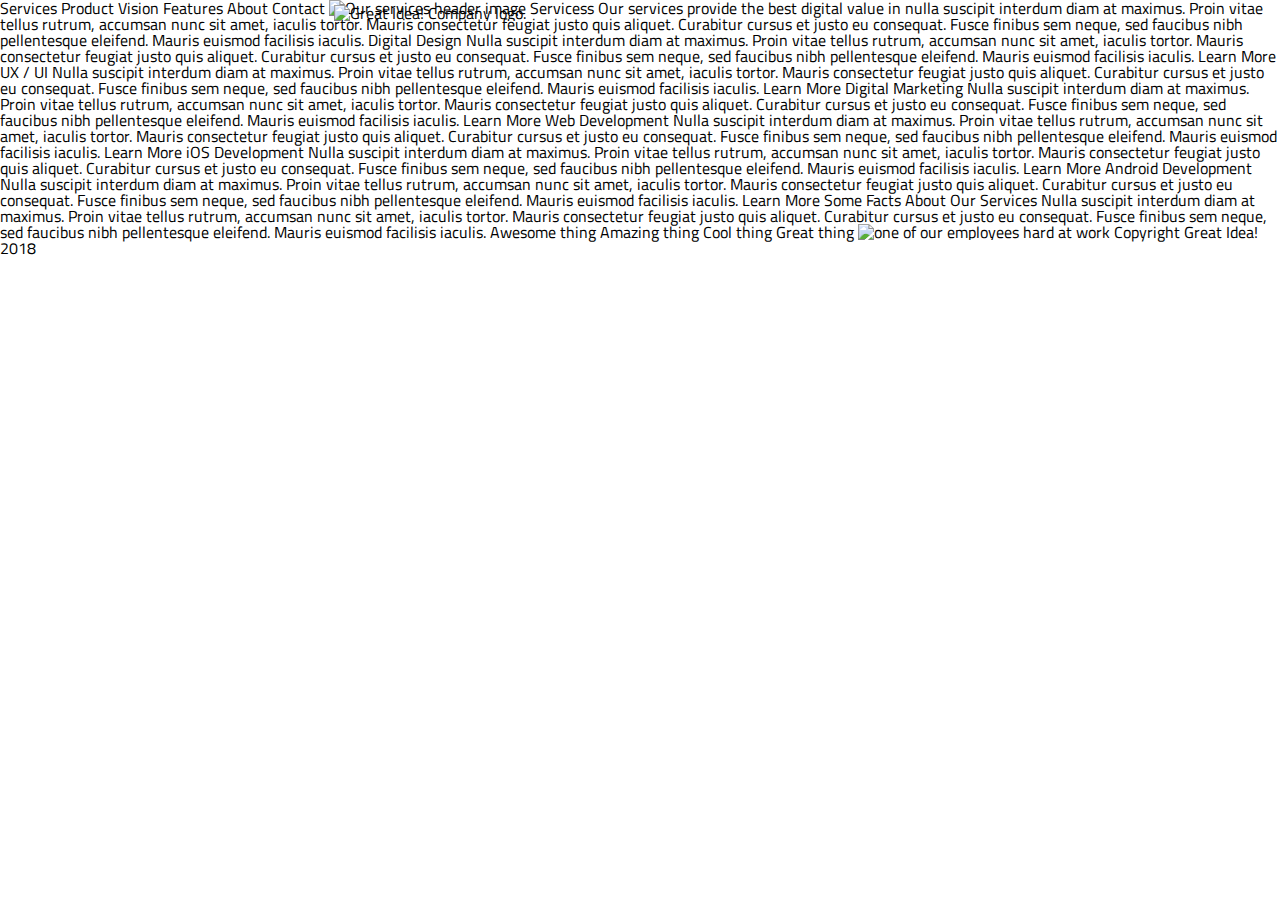
==== great-idea/services.html @ e41cb4b1 "more changes" ====
<!doctype html>

<html lang="en">
<head>
  <meta charset="utf-8">

  <title>Great Idea!</title>

  <link href="https://fonts.googleapis.com/css?family=Bangers|Titillium+Web" rel="stylesheet">
  <link rel="stylesheet" href="css/index.css">

  <!--[if lt IE 9]>
    <script src="https://cdnjs.cloudflare.com/ajax/libs/html5shiv/3.7.3/html5shiv.js"></script>
  <![endif]-->
</head>

<body>


Services
Product
Vision
Features
About
Contact

<img class="logo" src="img/logo.png" alt="Great Idea! Company logo.">


<img class="services-header-img" src="img/services-header.jpg" alt="Our services header image">

Servicess

Our services provide the best digital value in nulla suscipit interdum diam at maximus. Proin vitae tellus rutrum, accumsan nunc sit amet, iaculis tortor. Mauris consectetur feugiat justo quis aliquet. Curabitur cursus et justo eu consequat. Fusce finibus sem neque, sed faucibus nibh pellentesque eleifend. Mauris euismod facilisis iaculis.


Digital Design

Nulla suscipit interdum diam at maximus. Proin vitae tellus rutrum, accumsan nunc sit amet, iaculis tortor. Mauris consectetur feugiat justo quis aliquet. Curabitur cursus et justo eu consequat. Fusce finibus sem neque, sed faucibus nibh pellentesque
eleifend. Mauris euismod facilisis iaculis.

Learn More



UX / UI

Nulla suscipit interdum diam at maximus. Proin vitae tellus rutrum, accumsan nunc sit amet, iaculis tortor. Mauris consectetur feugiat justo quis aliquet. Curabitur cursus et justo eu consequat. Fusce finibus sem neque, sed faucibus nibh pellentesque
eleifend. Mauris euismod facilisis iaculis.

Learn More



Digital Marketing

Nulla suscipit interdum diam at maximus. Proin vitae tellus rutrum, accumsan nunc sit amet, iaculis tortor. Mauris consectetur feugiat justo quis aliquet. Curabitur cursus et justo eu consequat. Fusce finibus sem neque, sed faucibus nibh pellentesque
eleifend. Mauris euismod facilisis iaculis.

Learn More



Web Development

Nulla suscipit interdum diam at maximus. Proin vitae tellus rutrum, accumsan nunc sit amet, iaculis tortor. Mauris consectetur feugiat justo quis aliquet. Curabitur cursus et justo eu consequat. Fusce finibus sem neque, sed faucibus nibh pellentesque
eleifend. Mauris euismod facilisis iaculis.

Learn More



iOS Development

Nulla suscipit interdum diam at maximus. Proin vitae tellus rutrum, accumsan nunc sit amet, iaculis tortor. Mauris consectetur feugiat justo quis aliquet. Curabitur cursus et justo eu consequat. Fusce finibus sem neque, sed faucibus nibh pellentesque
eleifend. Mauris euismod facilisis iaculis.

Learn More



Android Development

Nulla suscipit interdum diam at maximus. Proin vitae tellus rutrum, accumsan nunc sit amet, iaculis tortor. Mauris consectetur feugiat justo quis aliquet. Curabitur cursus et justo eu consequat. Fusce finibus sem neque, sed faucibus nibh pellentesque
eleifend. Mauris euismod facilisis iaculis.

Learn More


Some Facts About Our Services

Nulla suscipit interdum diam at maximus. Proin vitae tellus rutrum, accumsan nunc sit amet, iaculis tortor. Mauris consectetur feugiat justo quis aliquet. Curabitur cursus et justo eu consequat. Fusce finibus sem neque, sed faucibus nibh pellentesque
eleifend. Mauris euismod facilisis iaculis.


Awesome thing
Amazing thing
Cool thing
Great thing

<img class="services-info-img" src="img/services-info.png" alt="one of our employees hard at work">

Copyright Great Idea! 2018

</body>

</html>
---- great-idea/css/index.css ----
html,
body,
div,
span,
applet,
object,
iframe,
h1,
h2,
h3,
h4,
h5,
h6,
p,
blockquote,
pre,
a,
abbr,
acronym,
address,
big,
cite,
code,
del,
dfn,
em,
img,
ins,
kbd,
q,
s,
samp,
small,
strike,
strong,
sub,
sup,
tt,
var,
b,
u,
i,
center,
dl,
dt,
dd,
ol,
ul,
li,
fieldset,
form,
label,
legend,
table,
caption,
tbody,
tfoot,
thead,
tr,
th,
td,
article,
aside,
canvas,
details,
embed,
figure,
figcaption,
footer,
header,
hgroup,
menu,
nav,
output,
ruby,
section,
summary,
time,
mark,
audio,
video {
    margin: 0;
    padding: 0;
    border: 0;
    font-size: 100%;
    font: inherit;
    vertical-align: baseline;
}

/* HTML5 display-role reset for older browsers */
article,
aside,
details,
figcaption,
figure,
footer,
header,
hgroup,
menu,
nav,
section {
    display: block;
}

body {
    line-height: 1;
}

ol,
ul {
    list-style: none;
}

blockquote,
q {
    quotes: none;
}

blockquote:before,
blockquote:after,
q:before,
q:after {
    content: '';
    content: none;
}

table {
    border-collapse: collapse;
    border-spacing: 0;
}

/* Set every element's box-sizing to border-box */
* {
    box-sizing: border-box;
}

html,
body {
    height: 100%;
    font-family: 'Titillium Web', sans-serif;
}

h1,
h2,
h3,
h4,
h5 {
    font-family: 'Bangers', cursive;
    letter-spacing: 1px;
    margin-bottom: 15px;
}

/* Your code starts here! */

* {
    padding: 10px 30px;
    2
}

.content {
    box-sizing: border-box;
    display: flex;
    flex-wrap: wrap;
    max-width: 1024px;
    height: 1536px;





}

header {
    width: 100%;
    height: 40%;

    

}

.topnav {
    display: flex;
    flex-wrap: nowrap;
    justify-content: space-around;
    align-items: center
}
.topnav img{
    
    align-self: 
}
.nav-item {
    padding: 10px 30px;
    margin: 10px 15px 15px 0px;
    

}

.logo {

    position: absolute;
    padding: 5px 0px 0px 5px;
}

section {
    border: none solid;
    display: flex;
    flex-wrap: wrap;
justify-content: center;
    
    



}

.section-item {
margin: 0px 20px;

}
h1.section-item {
    text-align: center;

    font-size: 70px;





}

button.section-item {
    background-color: white;
    color: black;
    padding-left: 30px;
    padding-right: 30px;
    padding-top: 5px;
    padding-bottom: 5px;
    margin-top: 15px;
    margin-left: 120px;
    margin-right: 120px;

    font-size: 15px;



}

img.section-item {

    float: right;
    border: none dotted;
    margin-top: 35px;




}

div.section-item {
    float: left;
    border: none dotted;
    margin-top: 15%;
    margin-right:

}

.main {
    display: flex;
    flex-wrap: wrap;
    width: 100%;
    height: 40%;
    border-top: 1px solid;
    border-bottom: 1px solid;
    align-content:space-around;
    
   
    


}




a.nav-item {

    text-decoration: none;
    color: gray;
    font-size: 16px
}

.main-items {
    display: flex;
    flex-wrap: wrap;
    margin: 4%;
    width: 95%;
    justify-content: space-between;
}

.About,
.Features{
margin: 5px;
width: 45%;
font-size: 90%;



}

.Services,
.Product,
.Vision {
    
    
    
    flex-direction: row;
    width: 30%;
    font-size: 90%;
    margin: 5px;
}

.middle-img {
    margin-left: 5px;
}

address {


    text-align: left;
    margin-left: 35px;
    margin-top: 30px;
    font-size: 90%;
}

h1.contact {
    font-family: 'Bangers', cursive;
    letter-spacing: 1px;
    margin-bottom: 0px !important;
}

address p {
    line-height: 2;
    margin-top: -20px;
}

small {
    text-align: center;
    font-size: 90%;
}
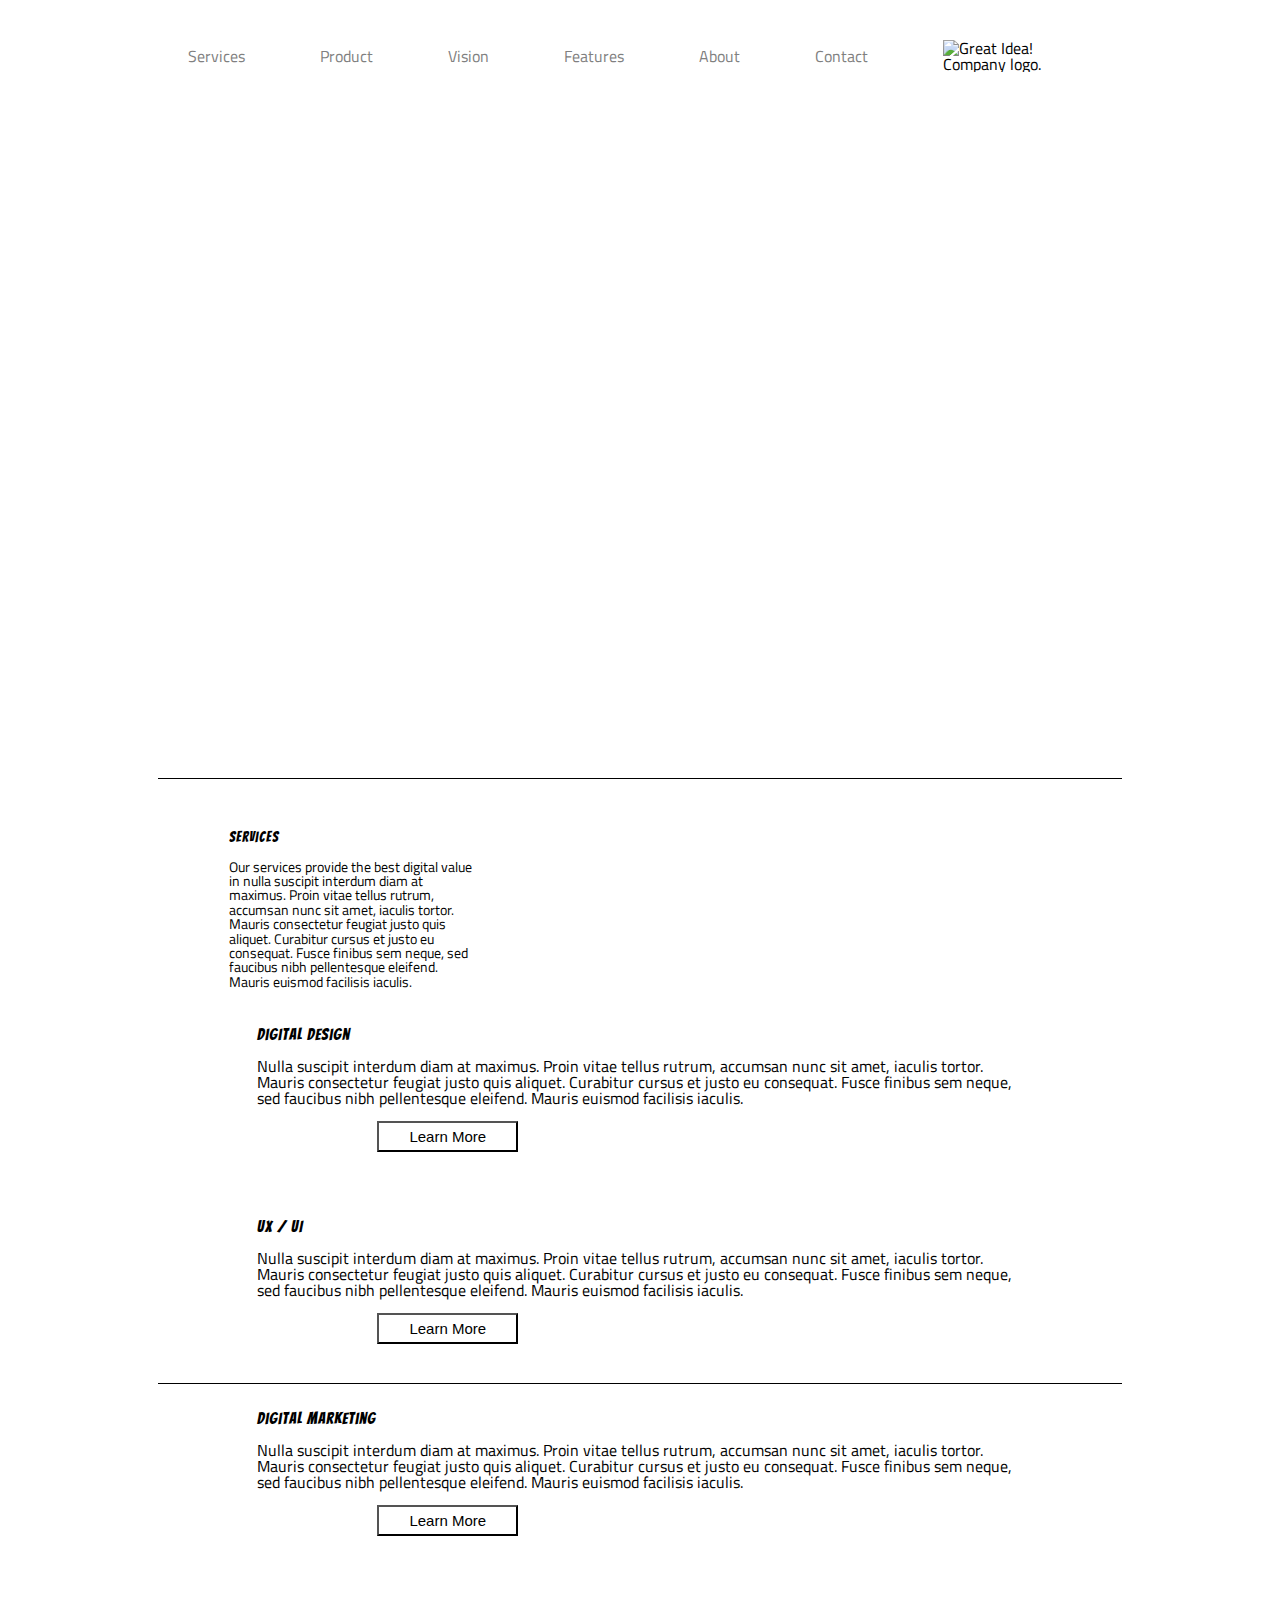
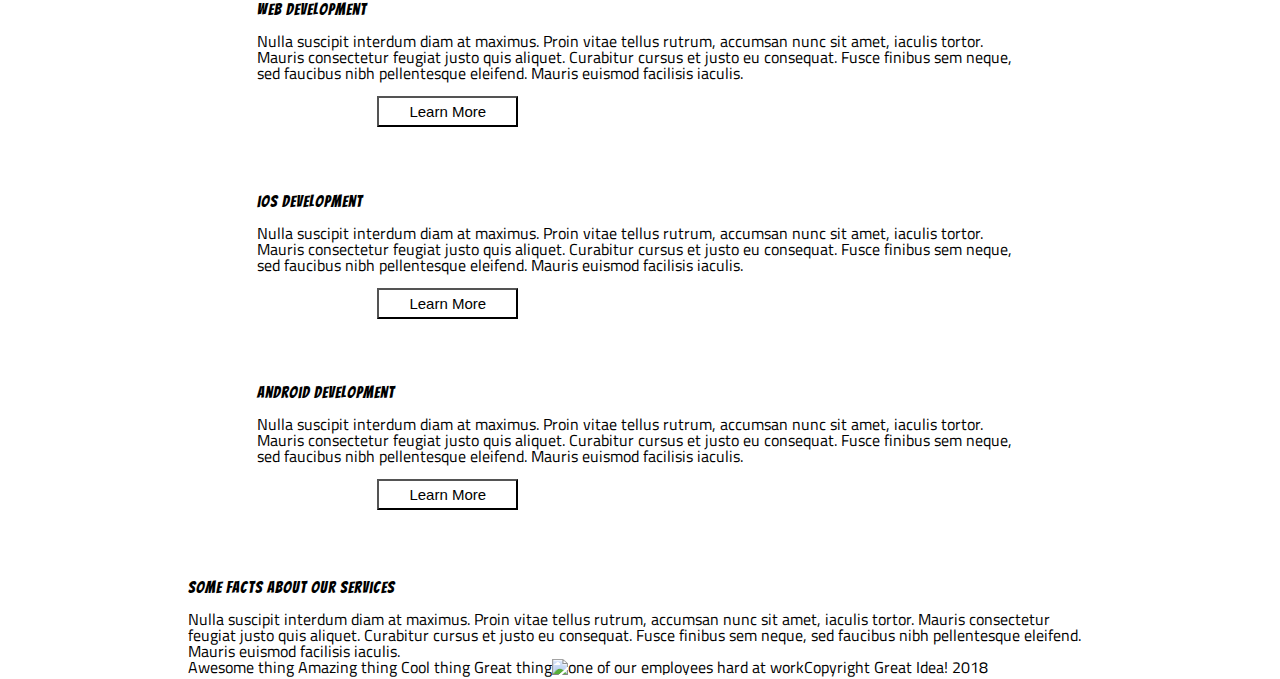
==== commit 6eaefd5b: "more changes" ====
--- a/great-idea/services.html
+++ b/great-idea/services.html
@@ -15,82 +15,85 @@
 </head>
 
 <body>
+<page class='page'>
+<content class='content'>
+<header>
+<nav class="topnav">
+                <a class='topnav nav-item' href="#">Services</a>
+                <a class='topnav nav-item' href="#">Product</a>
+                <a class='topnav nav-item' href="#">Vision</a>
+                <a class='topnav nav-item' href="#">Features</a>
+                <a class='topnav nav-item' href="#">About</a>
+                <a class='topnav nav-item' href="#">Contact</a>
 
+                <img class="topnav nav-item" src="img/logo.png" alt="Great Idea! Company logo.">
+            </nav>
+</header>
+<main class="main">
+    <div class="main-items">
+        <div class="main-items Services">
+<h1>Services</h1>
 
-Services
-Product
-Vision
-Features
-About
-Contact
+<p>Our services provide the best digital value in nulla suscipit interdum diam at maximus. Proin vitae tellus rutrum, accumsan nunc sit amet, iaculis tortor. Mauris consectetur feugiat justo quis aliquet. Curabitur cursus et justo eu consequat. Fusce finibus sem neque, sed faucibus nibh pellentesque eleifend. Mauris euismod facilisis iaculis.</p>
+        </div>
+<div class="main-items Design">
+<h1>Digital Design</h1>
 
-<img class="logo" src="img/logo.png" alt="Great Idea! Company logo.">
+<p>Nulla suscipit interdum diam at maximus. Proin vitae tellus rutrum, accumsan nunc sit amet, iaculis tortor. Mauris consectetur feugiat justo quis aliquet. Curabitur cursus et justo eu consequat. Fusce finibus sem neque, sed faucibus nibh pellentesque
+eleifend. Mauris euismod facilisis iaculis.</p>
 
+<button class="section-item" type="button">Learn More</button>
 
-<img class="services-header-img" src="img/services-header.jpg" alt="Our services header image">
+            </div>
+<div class="main-items UX">
+<h1>UX / UI</h1>
 
-Servicess
+<p>Nulla suscipit interdum diam at maximus. Proin vitae tellus rutrum, accumsan nunc sit amet, iaculis tortor. Mauris consectetur feugiat justo quis aliquet. Curabitur cursus et justo eu consequat. Fusce finibus sem neque, sed faucibus nibh pellentesque
+eleifend. Mauris euismod facilisis iaculis.</p>
 
-Our services provide the best digital value in nulla suscipit interdum diam at maximus. Proin vitae tellus rutrum, accumsan nunc sit amet, iaculis tortor. Mauris consectetur feugiat justo quis aliquet. Curabitur cursus et justo eu consequat. Fusce finibus sem neque, sed faucibus nibh pellentesque eleifend. Mauris euismod facilisis iaculis.
+<button class="section-item" type="button">Learn More</button>
+    </div>
 
+<div class="main-items Marketing">
+<h1>Digital Marketing</h1>
 
-Digital Design
+<p>Nulla suscipit interdum diam at maximus. Proin vitae tellus rutrum, accumsan nunc sit amet, iaculis tortor. Mauris consectetur feugiat justo quis aliquet. Curabitur cursus et justo eu consequat. Fusce finibus sem neque, sed faucibus nibh pellentesque
+eleifend. Mauris euismod facilisis iaculis.</p>
 
-Nulla suscipit interdum diam at maximus. Proin vitae tellus rutrum, accumsan nunc sit amet, iaculis tortor. Mauris consectetur feugiat justo quis aliquet. Curabitur cursus et justo eu consequat. Fusce finibus sem neque, sed faucibus nibh pellentesque
-eleifend. Mauris euismod facilisis iaculis.
+<button class="section-item" type="button">Learn More</button>
+</div>
 
-Learn More
+<div class="main-items Web">
+<h1>Web Development</h1>
 
+<p>Nulla suscipit interdum diam at maximus. Proin vitae tellus rutrum, accumsan nunc sit amet, iaculis tortor. Mauris consectetur feugiat justo quis aliquet. Curabitur cursus et justo eu consequat. Fusce finibus sem neque, sed faucibus nibh pellentesque
+eleifend. Mauris euismod facilisis iaculis.</p>
 
+<button class="section-item" type="button">Learn More</button>
+</div>
 
-UX / UI
+<div class="main-items iOS">
+<h1>iOS Development</h1>
 
-Nulla suscipit interdum diam at maximus. Proin vitae tellus rutrum, accumsan nunc sit amet, iaculis tortor. Mauris consectetur feugiat justo quis aliquet. Curabitur cursus et justo eu consequat. Fusce finibus sem neque, sed faucibus nibh pellentesque
-eleifend. Mauris euismod facilisis iaculis.
+<p>Nulla suscipit interdum diam at maximus. Proin vitae tellus rutrum, accumsan nunc sit amet, iaculis tortor. Mauris consectetur feugiat justo quis aliquet. Curabitur cursus et justo eu consequat. Fusce finibus sem neque, sed faucibus nibh pellentesque
+eleifend. Mauris euismod facilisis iaculis.</p>
 
-Learn More
+<button class="section-item" type="button">Learn More</button>
+    </div>
 
+<div class="main-items Android">
+<h1>Android Development</h1>
 
+<p>Nulla suscipit interdum diam at maximus. Proin vitae tellus rutrum, accumsan nunc sit amet, iaculis tortor. Mauris consectetur feugiat justo quis aliquet. Curabitur cursus et justo eu consequat. Fusce finibus sem neque, sed faucibus nibh pellentesque
+eleifend. Mauris euismod facilisis iaculis.</p>
 
-Digital Marketing
+<button class="section-item" type="button">Learn More</button>
+    </div>
+    </div>
+<h1>Some Facts About Our Services</h1>
 
-Nulla suscipit interdum diam at maximus. Proin vitae tellus rutrum, accumsan nunc sit amet, iaculis tortor. Mauris consectetur feugiat justo quis aliquet. Curabitur cursus et justo eu consequat. Fusce finibus sem neque, sed faucibus nibh pellentesque
-eleifend. Mauris euismod facilisis iaculis.
-
-Learn More
-
-
-
-Web Development
-
-Nulla suscipit interdum diam at maximus. Proin vitae tellus rutrum, accumsan nunc sit amet, iaculis tortor. Mauris consectetur feugiat justo quis aliquet. Curabitur cursus et justo eu consequat. Fusce finibus sem neque, sed faucibus nibh pellentesque
-eleifend. Mauris euismod facilisis iaculis.
-
-Learn More
-
-
-
-iOS Development
-
-Nulla suscipit interdum diam at maximus. Proin vitae tellus rutrum, accumsan nunc sit amet, iaculis tortor. Mauris consectetur feugiat justo quis aliquet. Curabitur cursus et justo eu consequat. Fusce finibus sem neque, sed faucibus nibh pellentesque
-eleifend. Mauris euismod facilisis iaculis.
-
-Learn More
-
-
-
-Android Development
-
-Nulla suscipit interdum diam at maximus. Proin vitae tellus rutrum, accumsan nunc sit amet, iaculis tortor. Mauris consectetur feugiat justo quis aliquet. Curabitur cursus et justo eu consequat. Fusce finibus sem neque, sed faucibus nibh pellentesque
-eleifend. Mauris euismod facilisis iaculis.
-
-Learn More
-
-
-Some Facts About Our Services
-
-Nulla suscipit interdum diam at maximus. Proin vitae tellus rutrum, accumsan nunc sit amet, iaculis tortor. Mauris consectetur feugiat justo quis aliquet. Curabitur cursus et justo eu consequat. Fusce finibus sem neque, sed faucibus nibh pellentesque
-eleifend. Mauris euismod facilisis iaculis.
+<p>Nulla suscipit interdum diam at maximus. Proin vitae tellus rutrum, accumsan nunc sit amet, iaculis tortor. Mauris consectetur feugiat justo quis aliquet. Curabitur cursus et justo eu consequat. Fusce finibus sem neque, sed faucibus nibh pellentesque
+eleifend. Mauris euismod facilisis iaculis.</p>
 
 
 Awesome thing
@@ -101,7 +104,8 @@
 <img class="services-info-img" src="img/services-info.png" alt="one of our employees hard at work">
 
 Copyright Great Idea! 2018
-
+</content>
+</page>
 </body>
 
 </html>--- a/great-idea/css/index.css
+++ b/great-idea/css/index.css
@@ -152,17 +152,24 @@
 
 /* Your code starts here! */
 
-* {
+* { margin: 0;
+    padding: 0;
     padding: 10px 30px;
     2
 }
-
+.page{
+    display: flex;
+    justify-content: center;
+    
+}
 .content {
     box-sizing: border-box;
     display: flex;
     flex-wrap: wrap;
     max-width: 1024px;
     height: 1536px;
+    
+    
 
 
 
@@ -310,9 +317,7 @@
 .Services,
 .Product,
 .Vision {
-    
-    
-    
+  
     flex-direction: row;
     width: 30%;
     font-size: 90%;
@@ -323,27 +328,48 @@
     margin-left: 5px;
 }
 
-address {
-
-
-    text-align: left;
+.address {
+    display: flex;
+    flex-wrap: wrap;
+    font-size: 90%;
     margin-left: 35px;
-    margin-top: 30px;
-    font-size: 90%;
-}
+    margin-top: 20px;
+    
+}
+
+
 
 h1.contact {
     font-family: 'Bangers', cursive;
     letter-spacing: 1px;
-    margin-bottom: 0px !important;
-}
-
-address p {
+    font-size: 100%;
+    align-self: baseline;
+    
+    
+   
+}
+
+.address p {
     line-height: 2;
-    margin-top: -20px;
-}
-
-small {
-    text-align: center;
+    margin-left: -60px;
+    
+}
+
+.small {
+    display: flex;
+   width: 100%;
     font-size: 90%;
-}
+    justify-content: center;
+
+   
+}
+
+.copy {
+    padding: 10% 0;
+    
+    
+}
+
+footer {
+    width: 100%
+}
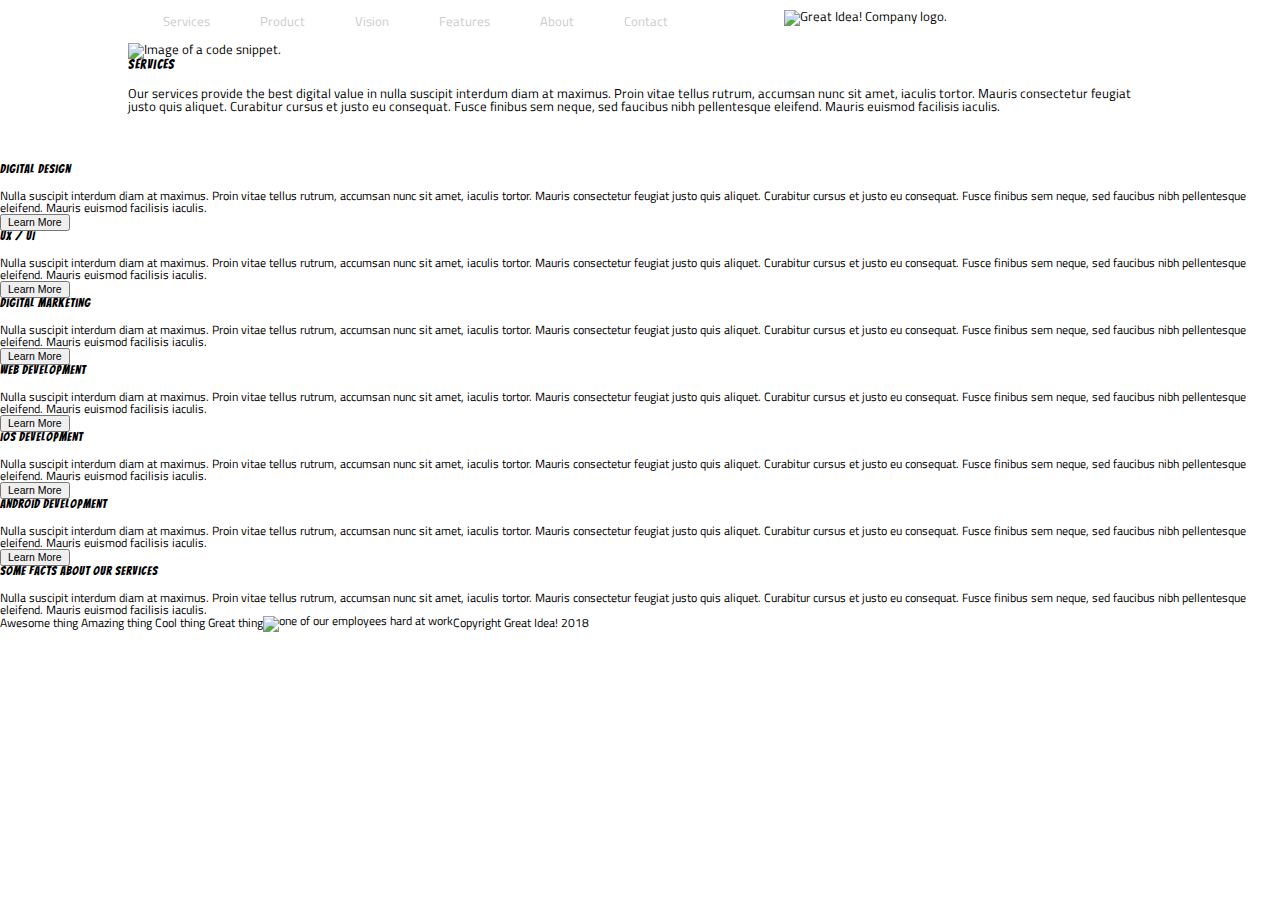
==== commit 9d150955: "starting to match services.html to index.html" ====
--- a/great-idea/services.html
+++ b/great-idea/services.html
@@ -7,7 +7,7 @@
   <title>Great Idea!</title>
 
   <link href="https://fonts.googleapis.com/css?family=Bangers|Titillium+Web" rel="stylesheet">
-  <link rel="stylesheet" href="css/index.css">
+  <link rel="stylesheet" href='css/index.css'>
 
   <!--[if lt IE 9]>
     <script src="https://cdnjs.cloudflare.com/ajax/libs/html5shiv/3.7.3/html5shiv.js"></script>
@@ -17,25 +17,43 @@
 <body>
 <page class='page'>
 <content class='content'>
-<header>
-<nav class="topnav">
-                <a class='topnav nav-item' href="#">Services</a>
-                <a class='topnav nav-item' href="#">Product</a>
-                <a class='topnav nav-item' href="#">Vision</a>
-                <a class='topnav nav-item' href="#">Features</a>
-                <a class='topnav nav-item' href="#">About</a>
-                <a class='topnav nav-item' href="#">Contact</a>
-
-                <img class="topnav nav-item" src="img/logo.png" alt="Great Idea! Company logo.">
-            </nav>
-</header>
-<main class="main">
-    <div class="main-items">
-        <div class="main-items Services">
+<header class="main-header">
+      <div class="container">
+        <nav class="navbar">
+          <ul>
+            <li><a href="services.html">Services</a></li>
+            <li><a href="#">Product</a></li>
+            <li><a href="#">Vision</a></li>
+            <li><a href="#">Features</a></li>
+            <li><a href="#">About</a></li>
+            <li><a href="#">Contact</a></li>
+          </ul>
+          <img
+            class="logo"
+            src="img/logo.png"
+            alt="Great Idea! Company logo."
+          />
+        </nav>
+<section class="hero">
+        <div class="hero-content">
+	
+        <img
+          class="header-img"
+          src="img/services-header.jpg"
+          alt="Image of a code snippet."
+        />
+        <div class="hero-content content-box content-box-top">
 <h1>Services</h1>
 
 <p>Our services provide the best digital value in nulla suscipit interdum diam at maximus. Proin vitae tellus rutrum, accumsan nunc sit amet, iaculis tortor. Mauris consectetur feugiat justo quis aliquet. Curabitur cursus et justo eu consequat. Fusce finibus sem neque, sed faucibus nibh pellentesque eleifend. Mauris euismod facilisis iaculis.</p>
         </div>
+      </div>
+</section>
+				</div>
+    </header>
+<main class="main-header">
+    <div class="main-items">
+        
 <div class="main-items Design">
 <h1>Digital Design</h1>
 
--- a/great-idea/css/index.css
+++ b/great-idea/css/index.css
@@ -1,3 +1,8 @@
+/* http://meyerweb.com/eric/tools/css/reset/ 
+   v2.0 | 20110126
+   License: none (public domain)
+*/
+
 html,
 body,
 div,
@@ -79,14 +84,13 @@
 mark,
 audio,
 video {
-    margin: 0;
-    padding: 0;
-    border: 0;
-    font-size: 100%;
-    font: inherit;
-    vertical-align: baseline;
-}
-
+  margin: 0;
+  padding: 0;
+  border: 0;
+  font-size: 100%;
+  font: inherit;
+  vertical-align: baseline;
+}
 /* HTML5 display-role reset for older browsers */
 article,
 aside,
@@ -99,45 +103,41 @@
 menu,
 nav,
 section {
-    display: block;
-}
-
+  display: block;
+}
 body {
-    line-height: 1;
-}
-
+  line-height: 1;
+}
 ol,
 ul {
-    list-style: none;
-}
-
+  list-style: none;
+}
 blockquote,
 q {
-    quotes: none;
-}
-
+  quotes: none;
+}
 blockquote:before,
 blockquote:after,
 q:before,
 q:after {
-    content: '';
-    content: none;
-}
-
+  content: "";
+  content: none;
+}
 table {
-    border-collapse: collapse;
-    border-spacing: 0;
+  border-collapse: collapse;
+  border-spacing: 0;
 }
 
 /* Set every element's box-sizing to border-box */
 * {
-    box-sizing: border-box;
+  box-sizing: border-box;
+	font-size: 90%;
 }
 
 html,
 body {
-    height: 100%;
-    font-family: 'Titillium Web', sans-serif;
+  height: 100%;
+  font-family: "Titillium Web", sans-serif;
 }
 
 h1,
@@ -145,231 +145,173 @@
 h3,
 h4,
 h5 {
-    font-family: 'Bangers', cursive;
-    letter-spacing: 1px;
-    margin-bottom: 15px;
-}
-
+  font-family: "Bangers", cursive;
+  letter-spacing: 1px;
+  margin-bottom: 15px;
+	
+}
+body {
+	width: 100%;
+	margin: auto 0;
+}
 /* Your code starts here! */
-
-* { margin: 0;
-    padding: 0;
-    padding: 10px 30px;
-    2
-}
-.page{
-    display: flex;
-    justify-content: center;
-    
-}
-.content {
-    box-sizing: border-box;
-    display: flex;
-    flex-wrap: wrap;
-    max-width: 1024px;
-    height: 1536px;
-    
-    
-
-
-
-
-
-}
-
-header {
-    width: 100%;
-    height: 40%;
-
-    
-
-}
-
-.topnav {
-    display: flex;
-    flex-wrap: nowrap;
-    justify-content: space-around;
-    align-items: center
-}
-.topnav img{
-    
-    align-self: 
-}
-.nav-item {
-    padding: 10px 30px;
-    margin: 10px 15px 15px 0px;
-    
-
+.container {
+  max-width: 1024px;
+	width: 100%;
+  margin: 0 auto;
+	
+	display: flex;
+	flex-wrap: wrap;
+}
+
+/* Navigation */
+.navbar {
+	display: flex;
+	flex-wrap: wrap;
+	width: 100%;
+}
+
+.main-header .navbar {
+  padding: 1%;
+	display: flex;
+	flex-wrap: wrap;
+	
+}
+
+.main-header .navbar ul {
+  display: flex;
+	flex-wrap: wrap;
+}
+
+.main-header .navbar ul li {
+  display: flex;
+	flex-wrap: wrap;
+	padding: 0 20px;
+}
+
+.main-header .navbar ul li a {
+  color: #ccc;
+  text-decoration: none;
+  padding: 5px;
+  
 }
 
 .logo {
-
-    position: absolute;
-    padding: 5px 0px 0px 5px;
-}
-
-section {
-    border: none solid;
-    display: flex;
-    flex-wrap: wrap;
-justify-content: center;
-    
-    
-
-
-
-}
-
-.section-item {
-margin: 0px 20px;
-
-}
-h1.section-item {
-    text-align: center;
-
-    font-size: 70px;
-
-
-
-
-
-}
-
-button.section-item {
-    background-color: white;
-    color: black;
-    padding-left: 30px;
-    padding-right: 30px;
-    padding-top: 5px;
-    padding-bottom: 5px;
-    margin-top: 15px;
-    margin-left: 120px;
-    margin-right: 120px;
-
-    font-size: 15px;
-
-
-
-}
-
-img.section-item {
-
-    float: right;
-    border: none dotted;
-    margin-top: 35px;
-
-
-
-
-}
-
-div.section-item {
-    float: left;
-    border: none dotted;
-    margin-top: 15%;
-    margin-right:
-
-}
-
-.main {
-    display: flex;
-    flex-wrap: wrap;
-    width: 100%;
-    height: 40%;
-    border-top: 1px solid;
-    border-bottom: 1px solid;
-    align-content:space-around;
-    
-   
-    
-
-
-}
-
-
-
-
-a.nav-item {
-
-    text-decoration: none;
-    color: gray;
-    font-size: 16px
-}
-
-.main-items {
-    display: flex;
-    flex-wrap: wrap;
-    margin: 4%;
-    width: 95%;
-    justify-content: space-between;
-}
-
-.About,
-.Features{
-margin: 5px;
-width: 45%;
-font-size: 90%;
-
-
-
-}
-
-.Services,
-.Product,
-.Vision {
-  
-    flex-direction: row;
-    width: 30%;
-    font-size: 90%;
-    margin: 5px;
-}
-
-.middle-img {
-    margin-left: 5px;
-}
-
-.address {
-    display: flex;
-    flex-wrap: wrap;
-    font-size: 90%;
-    margin-left: 35px;
-    margin-top: 20px;
-    
-}
-
-
-
-h1.contact {
-    font-family: 'Bangers', cursive;
-    letter-spacing: 1px;
-    font-size: 100%;
-    align-self: baseline;
-    
-    
-   
-}
-
-.address p {
-    line-height: 2;
-    margin-left: -60px;
-    
-}
-
-.small {
-    display: flex;
-   width: 100%;
-    font-size: 90%;
-    justify-content: center;
-
-   
-}
-
-.copy {
-    padding: 10% 0;
-    
-    
-}
-
-footer {
-    width: 100%
-}
+padding-left: 9%;
+	
+}
+
+/* Hero section */
+.caption {
+	display: flex;
+	flex-wrap: wrap;
+	align-items: flex-start;
+	flex-direction: column;
+}
+
+
+.main-header {
+	display: flex;
+	flex-wrap: wrap;
+	align-items: center;
+	width: 100%;
+	align-content: space-around;
+	
+}
+.hero {
+	display: flex;
+	flex-wrap: wrap;
+	justify-content: space-around;
+	width: 100%;
+	padding-bottom: 5%
+}
+
+.hero-content {
+	display: flex;
+	flex-wrap: wrap;
+	align-items: center;
+	
+	
+}
+.main-header .caption {
+  
+  text-align: center;
+}
+
+.main-header .caption h1 {
+  
+	font-size: 75px;
+  
+  padding: 5px;
+  
+}
+
+.main-header .caption a {
+  padding:  2%  2%;
+  border: #333 1px solid;
+  color: #333;
+  text-decoration: none;
+  
+  font-size: 20px;
+	align-self: center;
+}
+
+.main-header .header-img {
+  display: flex;
+	flex-wrap: wrap;
+	align-content: center;
+}
+
+/* Content section */
+
+.content-section .content-box-top {
+  border-top: 1px black solid;
+  max-width: 500px;
+  
+  padding: 20px;
+}
+
+.content-section .content-box h1 {
+  font-size: 30px;
+}
+
+.content-section .content-box p {
+  font-size: 18px;
+}
+
+.content-section .middle-img {
+  
+  margin: 0 auto;
+  width: 100%;
+}
+
+.content-section .content-box-bottom {
+  	
+  max-width: 30%;
+	align-items: center;
+	justify-content: space-between;
+  
+  padding: 20px;
+}
+
+/* Footer */
+
+.footer {
+	display: flex;
+	flex-wrap: wrap;
+	flex-direction: column;
+	border-top: .5px black solid;
+
+}
+footer h1 {
+  margin-top: 2%;
+}
+
+/* Margin-bottom */
+footer p {
+  line-height: 2;
+}
+
+footer .copyright {
+  text-align: center;
+}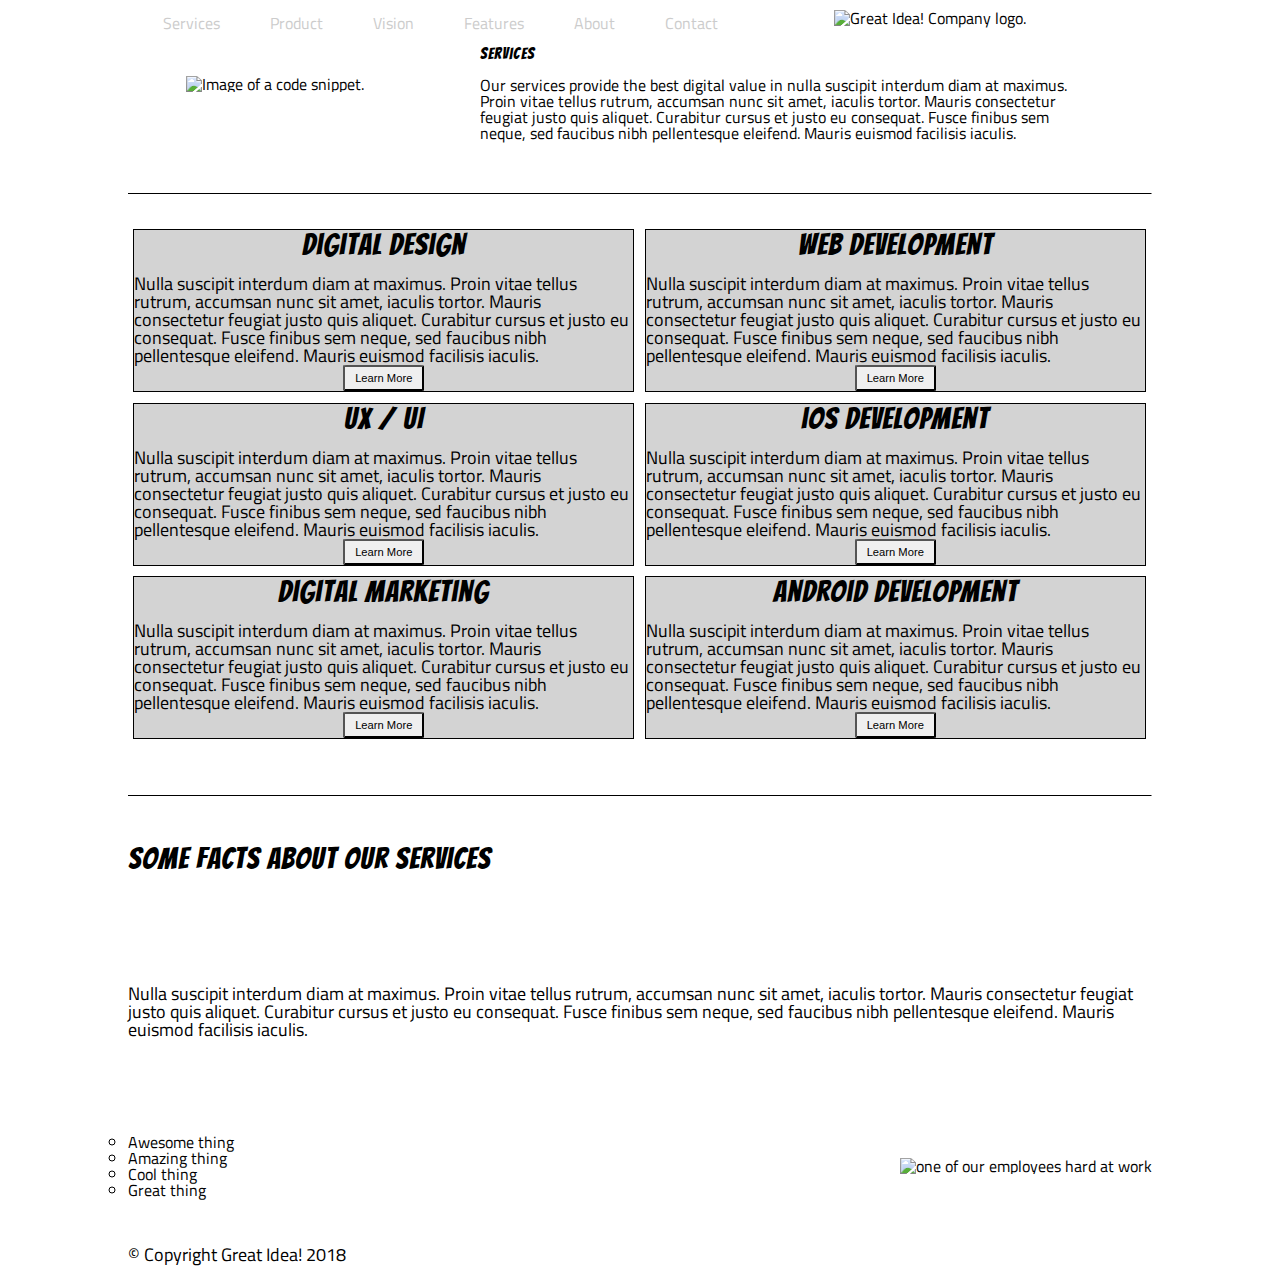
==== commit ededb6f3: "updated services" ====
--- a/great-idea/services.html
+++ b/great-idea/services.html
@@ -15,10 +15,9 @@
 </head>
 
 <body>
-<page class='page'>
-<content class='content'>
 <header class="main-header">
-      <div class="container">
+<div class="container">
+
         <nav class="navbar">
           <ul>
             <li><a href="services.html">Services</a></li>
@@ -38,11 +37,11 @@
         <div class="hero-content">
 	
         <img
-          class="header-img"
+          class="header-img2"
           src="img/services-header.jpg"
           alt="Image of a code snippet."
         />
-        <div class="hero-content content-box content-box-top">
+        <div id="Serv" class="hero-content content-box content-box-top">
 <h1>Services</h1>
 
 <p>Our services provide the best digital value in nulla suscipit interdum diam at maximus. Proin vitae tellus rutrum, accumsan nunc sit amet, iaculis tortor. Mauris consectetur feugiat justo quis aliquet. Curabitur cursus et justo eu consequat. Fusce finibus sem neque, sed faucibus nibh pellentesque eleifend. Mauris euismod facilisis iaculis.</p>
@@ -51,18 +50,23 @@
 </section>
 				</div>
     </header>
-<main class="main-header">
-    <div class="main-items">
-        
-<div class="main-items Design">
+	
+<section class="content-section">
+	      
+	<div class="container">
+		
+					<div class="content-box content-box-top2" id="Top">
+						<div id="Top2">
+<div class="main-items Ddesign">
 <h1>Digital Design</h1>
 
 <p>Nulla suscipit interdum diam at maximus. Proin vitae tellus rutrum, accumsan nunc sit amet, iaculis tortor. Mauris consectetur feugiat justo quis aliquet. Curabitur cursus et justo eu consequat. Fusce finibus sem neque, sed faucibus nibh pellentesque
 eleifend. Mauris euismod facilisis iaculis.</p>
 
 <button class="section-item" type="button">Learn More</button>
+    </div>
 
-            </div>
+
 <div class="main-items UX">
 <h1>UX / UI</h1>
 
@@ -107,23 +111,32 @@
 
 <button class="section-item" type="button">Learn More</button>
     </div>
+							</div>
     </div>
+	
+	
+	
+	<div class=" content-box content-box-bottom2" id="Bottom">
+		<div id="Bottom2">
 <h1>Some Facts About Our Services</h1>
 
 <p>Nulla suscipit interdum diam at maximus. Proin vitae tellus rutrum, accumsan nunc sit amet, iaculis tortor. Mauris consectetur feugiat justo quis aliquet. Curabitur cursus et justo eu consequat. Fusce finibus sem neque, sed faucibus nibh pellentesque
 eleifend. Mauris euismod facilisis iaculis.</p>
 
-
-Awesome thing
-Amazing thing
-Cool thing
-Great thing
-
+<ul>
+<li>Awesome thing</li>
+<li>Amazing thing</li>
+<li>Cool thing</li>
+<li>Great thing</li>
+</ul>
 <img class="services-info-img" src="img/services-info.png" alt="one of our employees hard at work">
 
-Copyright Great Idea! 2018
-</content>
-</page>
+		
+	</div>
+					<p class="copyright">&copy; Copyright Great Idea! 2018</p>
+		</div>
+					</div>
+</section>
 </body>
 
 </html>--- a/great-idea/css/index.css
+++ b/great-idea/css/index.css
@@ -314,4 +314,97 @@
 
 footer .copyright {
   text-align: center;
-}+}
+
+#Top {
+	border-top: 1px solid black;
+	border-right: 1px solid 
+		transparent;
+	border-bottom: 1px solid black;
+	display: flex;
+	flex-wrap: wrap;
+	width: 100%;
+	padding-top: 3%;
+	padding-bottom: 3%
+	
+	
+	
+}
+
+#Top2 {
+	display: flex;
+	flex-wrap: wrap;
+	flex-direction: column;
+	width: 50%;
+	height: 60vh;
+	
+	
+}
+
+#Bottom {
+	display: flex;
+	flex-wrap: wrap;
+	
+
+
+
+}
+
+
+#Bottom2 {
+	display: flex;
+	flex-wrap: wrap;
+	flex-direction: row;
+	align-items: center;
+	justify-content: space-between;
+	
+
+	height: 50vh;
+	
+	
+}
+
+.content-box-top2 button {
+	
+	
+}
+
+.content-box-top2 {
+	display: flex;
+	
+	width: 50px;
+}
+
+.content-box-top2 button {
+	border-radius: 5%;
+	border-color: black;
+	font-size: 70%;
+	padding: 1% 2%;
+}
+
+.main-items {
+	display: flex;
+	flex-wrap: wrap;
+	background: lightgrey;
+	margin: 1%;
+	justify-content: center;
+	border: 1px solid black;
+	
+}
+
+
+.content-box-bottom2 ul
+{
+	list-style: circle;
+	
+}
+
+.header-img2 {
+	margin: auto;
+	padding-bottom: 2%;
+}
+
+#Serv {
+	margin: auto;
+	width: 60%;
+}
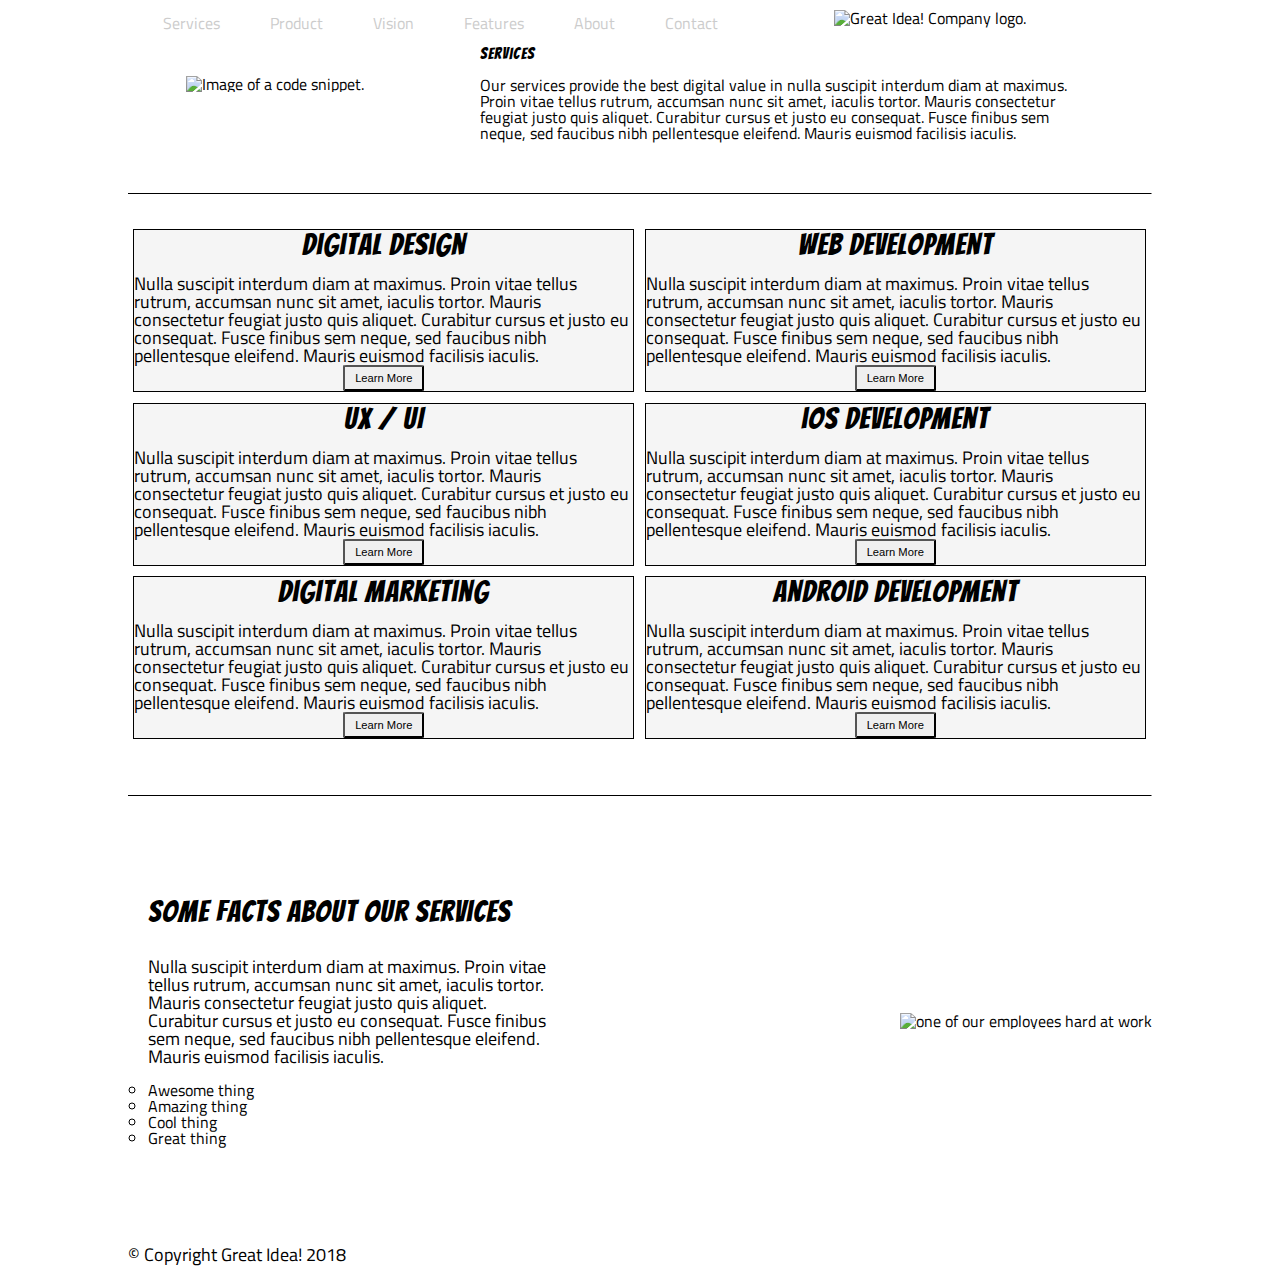
==== commit 4a66263c: "final tweaks" ====
--- a/great-idea/services.html
+++ b/great-idea/services.html
@@ -118,19 +118,22 @@
 	
 	<div class=" content-box content-box-bottom2" id="Bottom">
 		<div id="Bottom2">
+<div id="facts">
 <h1>Some Facts About Our Services</h1>
-
+<br>
 <p>Nulla suscipit interdum diam at maximus. Proin vitae tellus rutrum, accumsan nunc sit amet, iaculis tortor. Mauris consectetur feugiat justo quis aliquet. Curabitur cursus et justo eu consequat. Fusce finibus sem neque, sed faucibus nibh pellentesque
 eleifend. Mauris euismod facilisis iaculis.</p>
-
+<br>
 <ul>
 <li>Awesome thing</li>
 <li>Amazing thing</li>
 <li>Cool thing</li>
 <li>Great thing</li>
 </ul>
-<img class="services-info-img" src="img/services-info.png" alt="one of our employees hard at work">
-
+	</div>
+			<div>
+<img id="fImg" src="img/services-info.png" alt="one of our employees hard at work">
+</div>
 		
 	</div>
 					<p class="copyright">&copy; Copyright Great Idea! 2018</p>
--- a/great-idea/css/index.css
+++ b/great-idea/css/index.css
@@ -385,7 +385,7 @@
 .main-items {
 	display: flex;
 	flex-wrap: wrap;
-	background: lightgrey;
+	background: whitesmoke;
 	margin: 1%;
 	justify-content: center;
 	border: 1px solid black;
@@ -408,3 +408,17 @@
 	margin: auto;
 	width: 60%;
 }
+
+#fImg {
+	display: flex;
+}
+
+#facts {
+	display: flex;
+	flex-wrap: wrap;
+	flex-direction: column;
+	justify-content: space-between;
+	width: 40%;
+	margin: 2%
+	
+}
